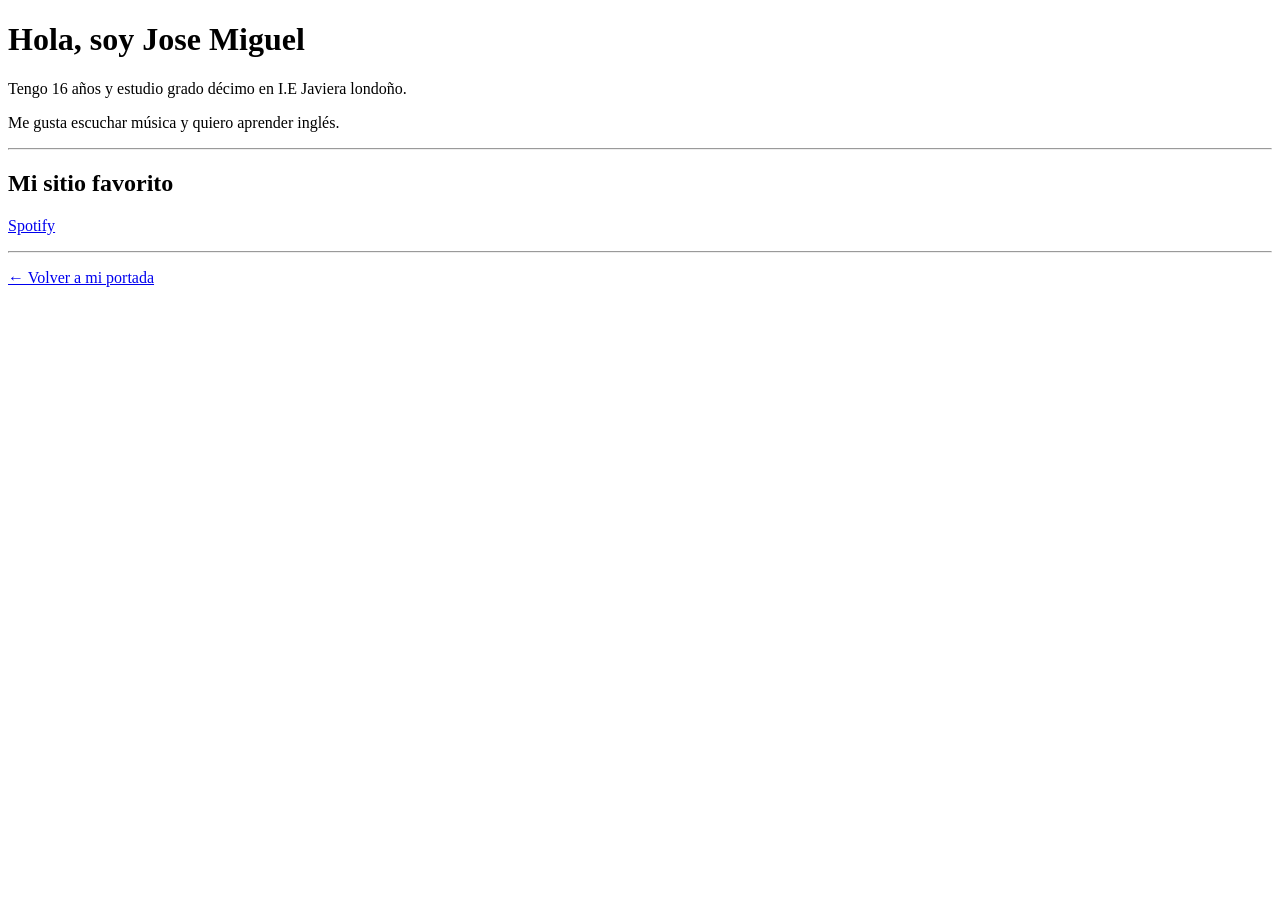
==== clase01/index.html @ 1577c78e "Clase 1: página sobre mi" ====
<!DOCTYPE html>
<html lang="es">
<head>
  <meta charset="UTF-8">
  <meta name="viewport" content="width=device-width, initial-scale=1.0">
  <title>Sobre mí · Clase 1</title>
</head>
<body>
  <h1>Hola, soy Jose Miguel</h1>

  <p>Tengo 16 años y estudio grado décimo en I.E Javiera londoño.</p>
  <p>Me gusta escuchar música y quiero aprender inglés.</p>

  <hr>

  <h2>Mi sitio favorito</h2>
  <p><a href="https://open.spotify.com/intl-es">Spotify</a></p>

  <hr>

  <p><a href="../index.html">← Volver a mi portada</a></p>
</body>
</html>
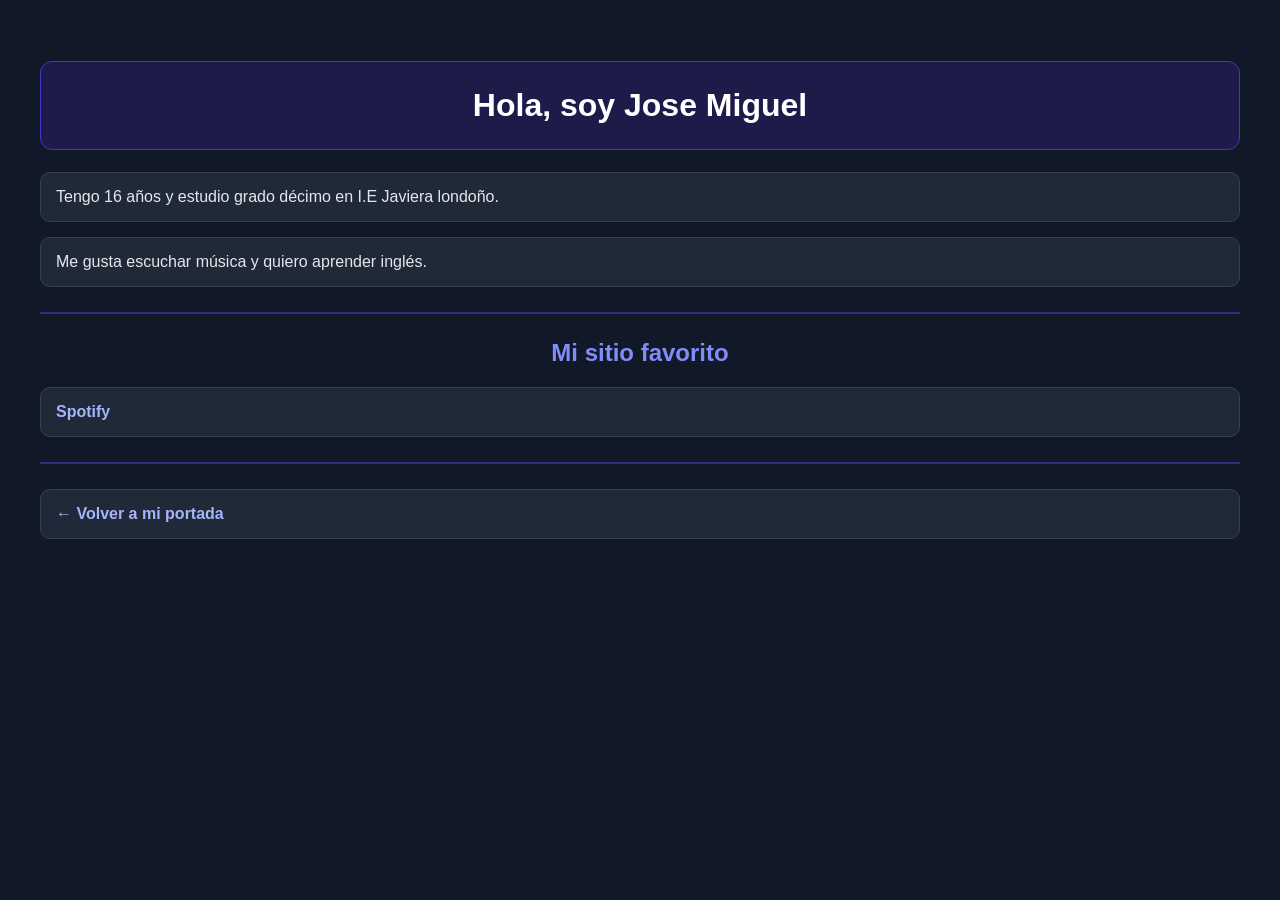
==== commit 8c6a9524: "Clase 5: CSS y mejoracion de pagina" ====
--- a/clase01/index.html
+++ b/clase01/index.html
@@ -4,7 +4,9 @@
   <meta charset="UTF-8">
   <meta name="viewport" content="width=device-width, initial-scale=1.0">
   <title>Sobre mí · Clase 1</title>
+  <link rel="stylesheet" href="styles.css">
 </head>
+
 <body>
   <h1>Hola, soy Jose Miguel</h1>
 
@@ -20,4 +22,4 @@
 
   <p><a href="../index.html">← Volver a mi portada</a></p>
 </body>
-</html>+</html>
--- a/clase01/styles.css
+++ b/clase01/styles.css
@@ -0,0 +1,40 @@
+body {
+  background: #111827;
+  color: #e5e7eb;
+  font-family: Arial, sans-serif;
+  padding: 40px;
+  margin: 0;
+}
+
+h1 {
+  background: #1e1b4b;
+  color: white;
+  text-align: center;
+  padding: 25px;
+  border-radius: 12px;
+  border: 1px solid #4338ca;
+}
+
+p {
+  background: #1f2937;
+  padding: 15px;
+  border-radius: 10px;
+  margin: 15px 0;
+  border: 1px solid #374151;
+}
+
+h2 {
+  color: #818cf8;
+  text-align: center;
+}
+
+hr {
+  border: 1px solid #312e81;
+  margin: 25px 0;
+}
+
+a {
+  color: #a5b4fc;
+  text-decoration: none;
+  font-weight: bold;
+}
